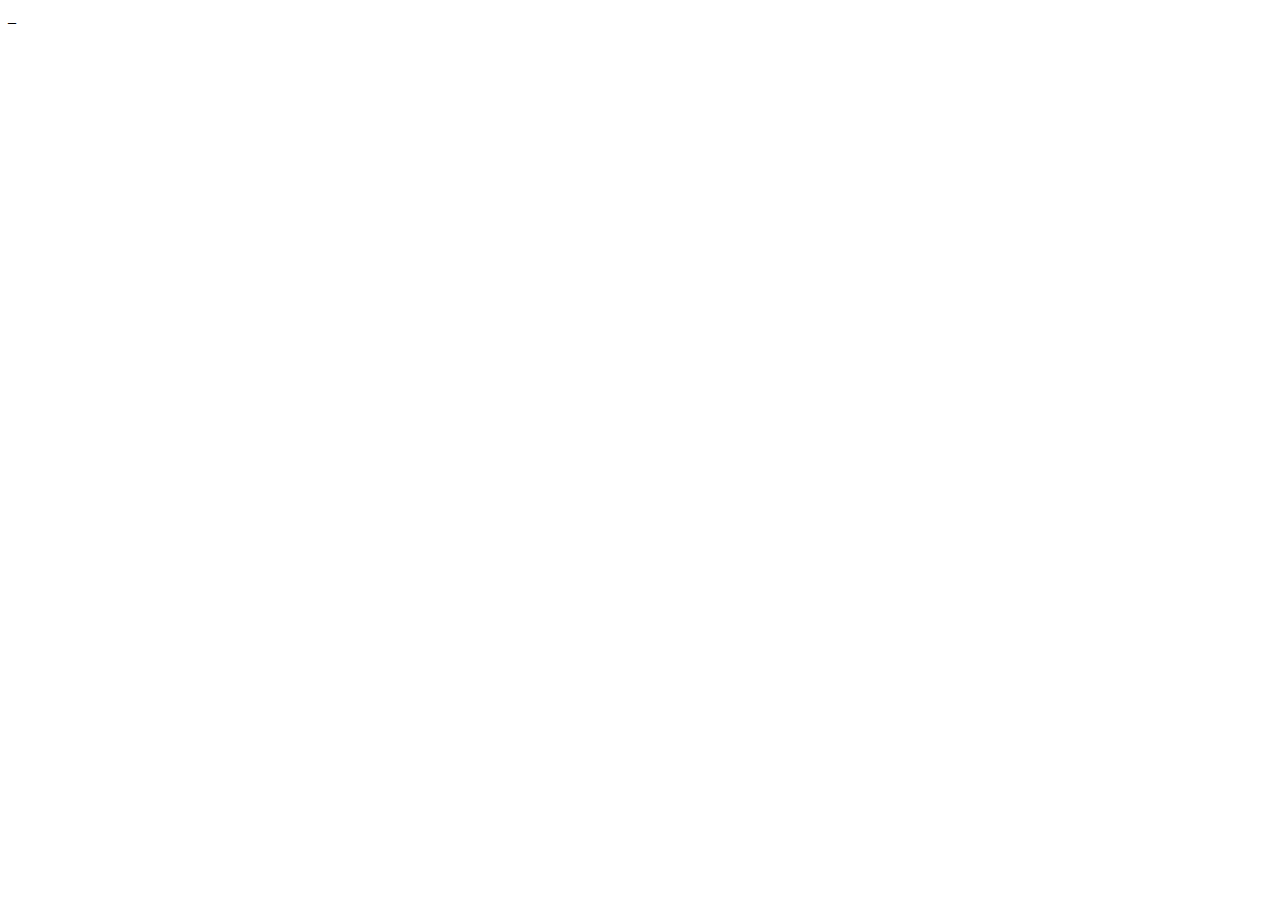
==== index.html @ f1cabb41 "apr 19 fix" ====
<!DOCTYPE html>
<html lang="en">
<head>
    <meta charset="UTF-8">
    <meta http-equiv="X-UA-Compatible" content="IE=edge">
    <meta name="viewport" content="width=device-width, initial-scale=1.0">
    <title>Document</title>
</head>
<body>
    _
</body>
</html>
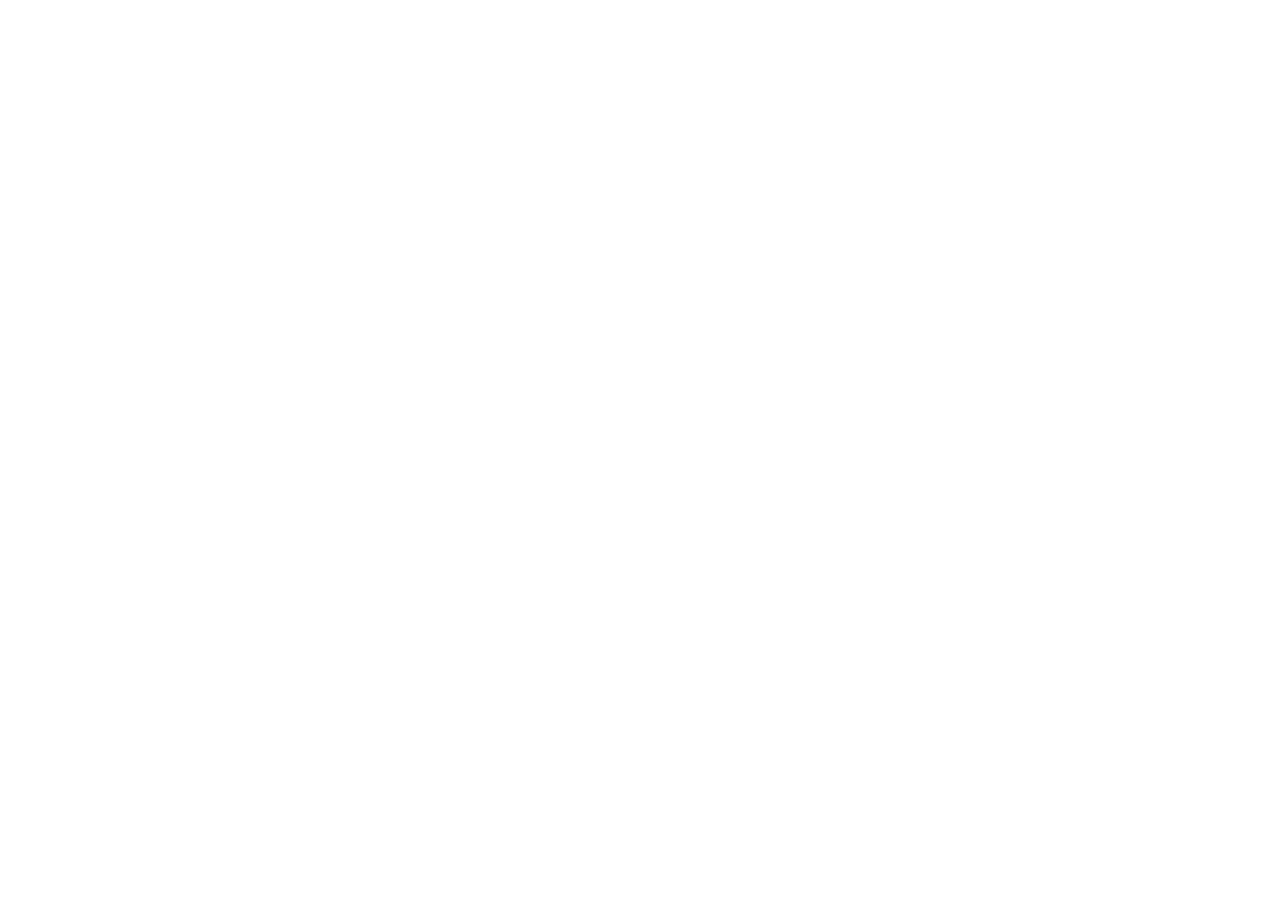
==== commit 178816a3: "fix stylesheet" ====
--- a/index.html
+++ b/index.html
@@ -7,6 +7,5 @@
     <title>Document</title>
 </head>
 <body>
-    _
 </body>
 </html>